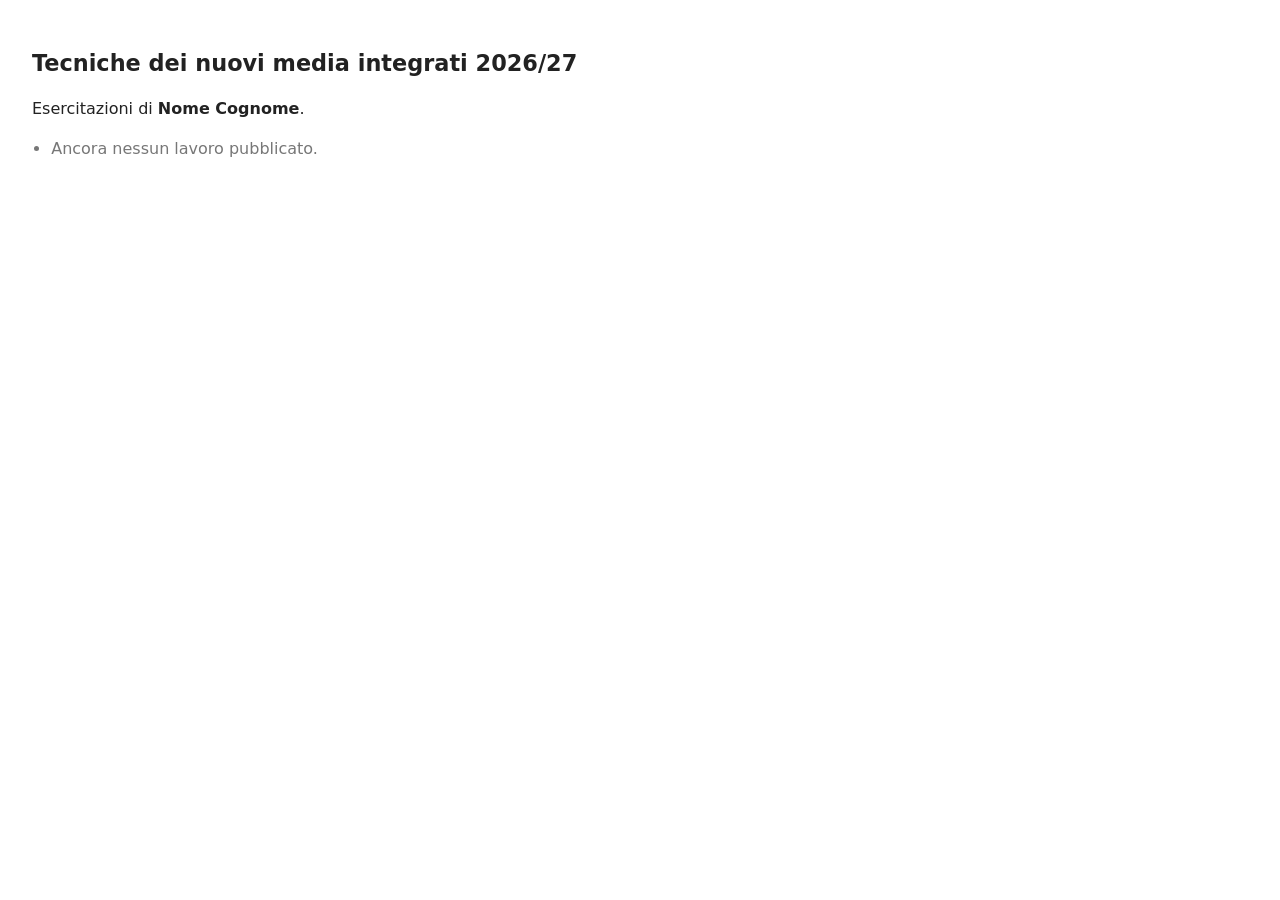
==== index.html @ 260b8cff "Initial commit" ====
<!DOCTYPE html>
<html lang="it">
<head>
  <meta charset="utf-8">
  <meta name="viewport" content="width=device-width, initial-scale=1">
  <title>Tecniche dei nuovi media integrati 2026/27</title>
  <style>
    body {
      margin: 0;
      padding: 2rem;
      font-family: system-ui, sans-serif;
      line-height: 1.5;
      color: #222;
      background: #fff;
    }
    h1 { font-size: 1.4rem; font-weight: 600; }
    ul { padding-left: 1.2rem; }
    li { margin-bottom: 0.3rem; }
    .vuoto { color: #777; }
  </style>
</head>
<body>
  <h1>Tecniche dei nuovi media integrati 2026/27</h1>
  <p>Esercitazioni di <strong>Nome Cognome</strong>.</p>

  <!-- Il comando /crea aggiunge qui una voce per ogni cartella creata. -->
  <ul>
    <li class="vuoto">Ancora nessun lavoro pubblicato.</li>
  </ul>
</body>
</html>
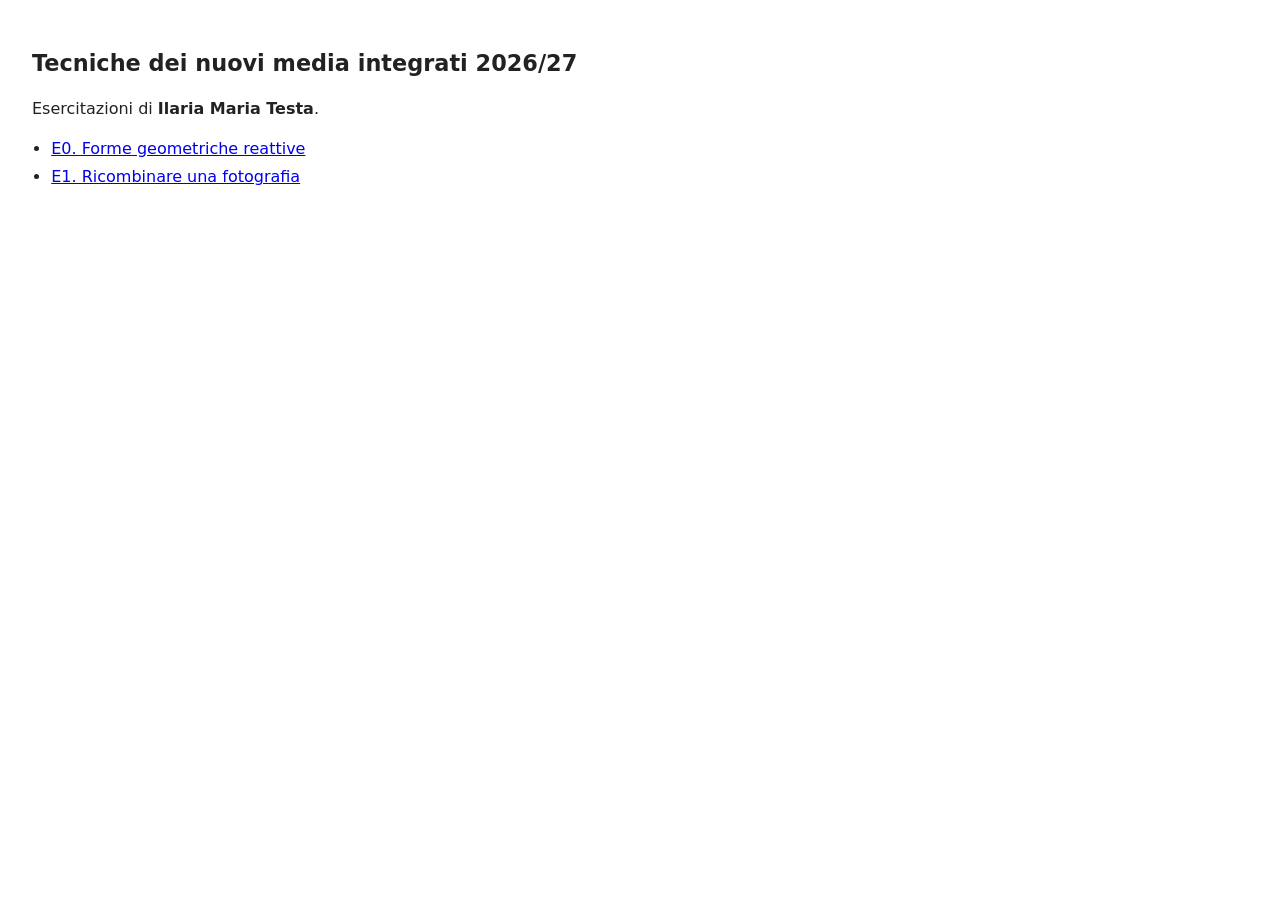
==== commit 6dd6a409: "Aggiunge le esercitazioni es0 ed es1 con anteprime e voci nell'elenco" ====
--- a/index.html
+++ b/index.html
@@ -21,11 +21,12 @@
 </head>
 <body>
   <h1>Tecniche dei nuovi media integrati 2026/27</h1>
-  <p>Esercitazioni di <strong>Nome Cognome</strong>.</p>
+  <p>Esercitazioni di <strong>Ilaria Maria Testa</strong>.</p>
 
   <!-- Il comando /crea aggiunge qui una voce per ogni cartella creata. -->
   <ul>
-    <li class="vuoto">Ancora nessun lavoro pubblicato.</li>
+    <li><a href="es0/">E0. Forme geometriche reattive</a></li>
+    <li><a href="es1/">E1. Ricombinare una fotografia</a></li>
   </ul>
 </body>
 </html>
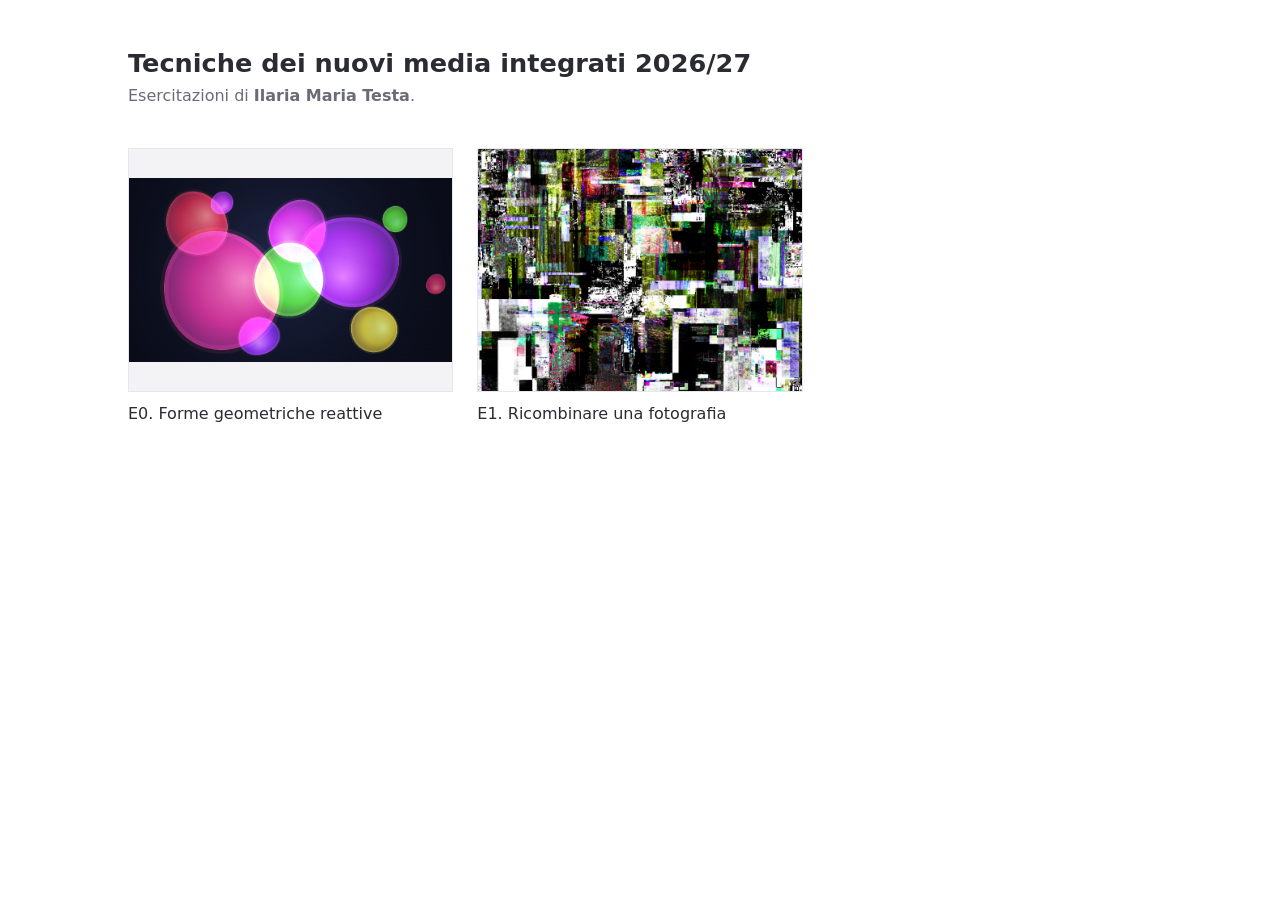
==== commit 58e4bad1: "Aggiorna i file del corso all'ultima versione del modello Sostituisce AGENTS.md, opencode.json e i c" ====
--- a/index.html
+++ b/index.html
@@ -7,26 +7,91 @@
   <style>
     body {
       margin: 0;
-      padding: 2rem;
+      padding: 3rem 2rem 4rem;
       font-family: system-ui, sans-serif;
       line-height: 1.5;
-      color: #222;
+      color: #2b2b33;
       background: #fff;
     }
-    h1 { font-size: 1.4rem; font-weight: 600; }
-    ul { padding-left: 1.2rem; }
-    li { margin-bottom: 0.3rem; }
-    .vuoto { color: #777; }
+    main { max-width: 64rem; margin: 0 auto; }
+    h1 { margin: 0; font-size: 1.6rem; font-weight: 600; line-height: 1.25; }
+    h1 + p { margin: 0.25rem 0 2.5rem; color: #6b6b78; }
+
+    /* le voci dell'elenco diventano schede: anteprima sopra, nome sotto */
+    ul {
+      display: grid;
+      grid-template-columns: repeat(auto-fill, minmax(15rem, 1fr));
+      gap: 2rem 1.5rem;
+      margin: 0;
+      padding: 0;
+      list-style: none;
+    }
+    a { display: block; color: inherit; text-decoration: none; }
+    a:focus-visible { outline: 2px solid #9060c0; outline-offset: 4px; }
+    .anteprima {
+      display: block;
+      aspect-ratio: 4 / 3;
+      margin-bottom: 0.6rem;
+      background: #f3f3f6;
+      border: 1px solid #e6e6ec;
+      transition: border-color 0.15s;
+    }
+    .anteprima img {
+      display: block;
+      width: 100%;
+      height: 100%;
+      object-fit: contain;
+    }
+    a:hover .anteprima { border-color: #6b6b78; }
+    a:hover .nome { text-decoration: underline; }
+    /* cartella senza preview.png */
+    .anteprima.mancante {
+      display: flex;
+      align-items: center;
+      justify-content: center;
+      border-style: dashed;
+      color: #6b6b78;
+      font-size: 0.85rem;
+    }
+    .anteprima.mancante::after { content: "preview.png non ancora creata"; }
+    .vuoto { grid-column: 1 / -1; color: #6b6b78; }
+
+    @media (max-width: 30rem) {
+      body { padding: 2rem 1rem 3rem; }
+    }
   </style>
 </head>
 <body>
-  <h1>Tecniche dei nuovi media integrati 2026/27</h1>
-  <p>Esercitazioni di <strong>Ilaria Maria Testa</strong>.</p>
+  <main>
+    <h1>Tecniche dei nuovi media integrati 2026/27</h1>
+    <p>Esercitazioni di <strong>Ilaria Maria Testa</strong>.</p>
 
-  <!-- Il comando /crea aggiunge qui una voce per ogni cartella creata. -->
-  <ul>
-    <li><a href="es0/">E0. Forme geometriche reattive</a></li>
-    <li><a href="es1/">E1. Ricombinare una fotografia</a></li>
-  </ul>
+    <!-- Il comando /crea aggiunge qui una voce per ogni cartella creata, nella forma
+         <li><a href="es1/">Es1. Titolo</a></li>: l'anteprima la aggiunge lo script qui sotto. -->
+    <ul id="lavori">
+      <li><a href="es0/">E0. Forme geometriche reattive</a></li>
+      <li><a href="es1/">E1. Ricombinare una fotografia</a></li>
+    </ul>
+  </main>
+
+  <script>
+    // Ogni voce prende l'anteprima del lavoro, preview.png nella sua cartella;
+    // se l'immagine non c'è ancora, resta un riquadro che lo dice.
+    for (const link of document.querySelectorAll('#lavori a')) {
+      const nome = document.createElement('span');
+      nome.className = 'nome';
+      nome.append(...link.childNodes);
+
+      const anteprima = document.createElement('span');
+      anteprima.className = 'anteprima';
+      const img = document.createElement('img');
+      img.alt = '';
+      img.onerror = () => { img.remove(); anteprima.classList.add('mancante'); };
+      img.src = link.getAttribute('href').replace(/\/?$/, '/') + 'preview.png';
+      anteprima.append(img);
+
+      link.append(anteprima, nome);
+    }
+  </script>
 </body>
 </html>
